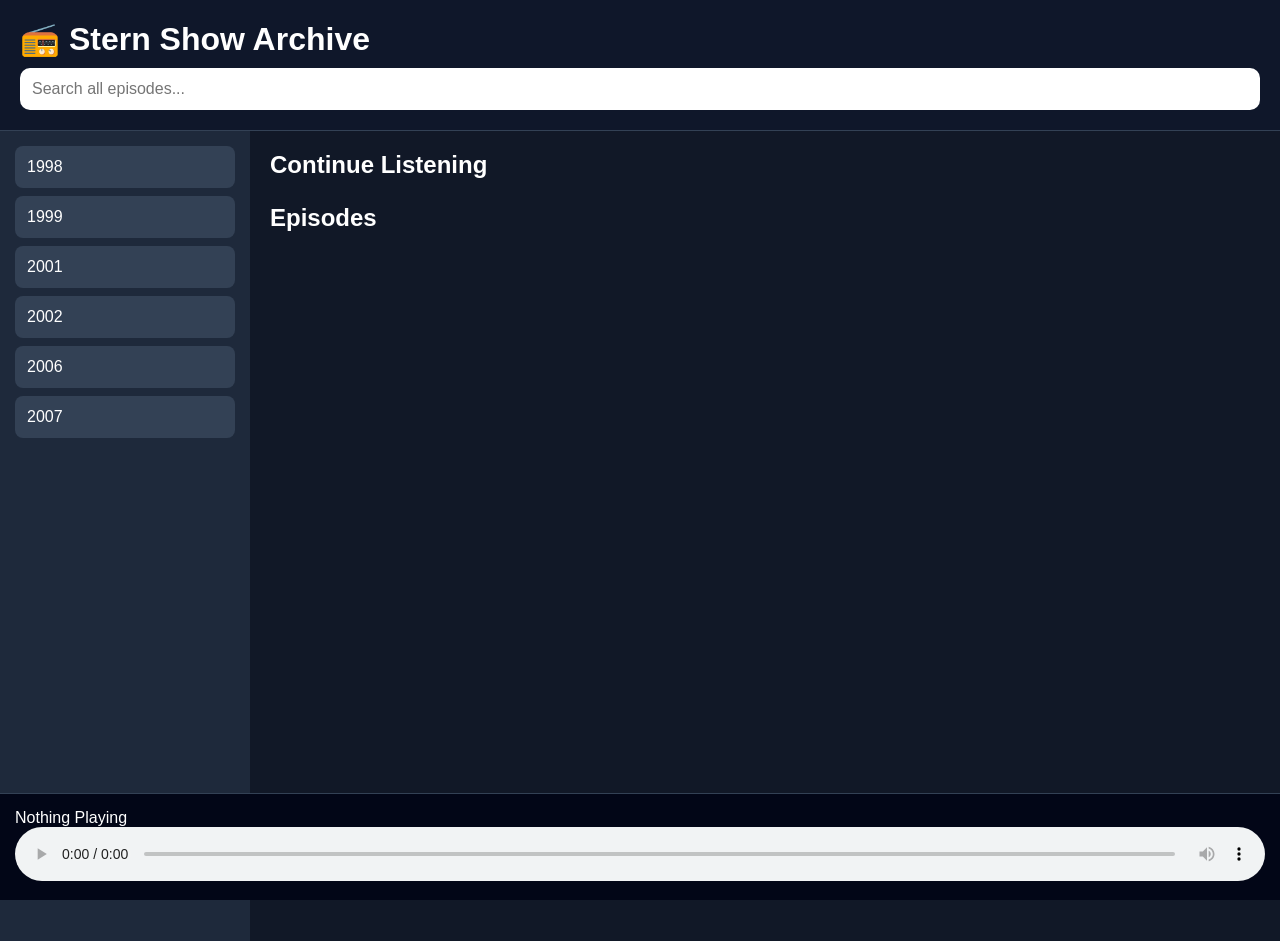
==== home.html @ 59c980a6 "Add files via upload" ====
<!DOCTYPE html>
<html lang="en">
<head>
<meta charset="UTF-8">
<meta name="viewport" content="width=device-width,initial-scale=1">
<title>Stern Show Archive</title>

<style>

*{
margin:0;
padding:0;
box-sizing:border-box;
}

body{
background:#111827;
font-family:Segoe UI,sans-serif;
color:white;
}

header{
background:#0f172a;
padding:20px;
border-bottom:1px solid #334155;
}

h1{
font-size:32px;
}

.search{
margin-top:10px;
width:100%;
padding:12px;
border:none;
border-radius:10px;
font-size:16px;
}

.container{
display:grid;
grid-template-columns:250px 1fr;
height:calc(100vh - 90px);
}

.sidebar{
background:#1e293b;
overflow:auto;
padding:15px;
}

.year{
padding:12px;
margin-bottom:8px;
background:#334155;
border-radius:8px;
cursor:pointer;
transition:.2s;
}

.year:hover{
background:#475569;
}

.content{
padding:20px;
overflow:auto;
}

.card{
background:#1e293b;
padding:16px;
border-radius:12px;
margin-bottom:15px;
cursor:pointer;
}

.card:hover{
background:#334155;
}

.progress{
height:6px;
background:#0f172a;
border-radius:50px;
overflow:hidden;
margin-top:10px;
}

.progress-fill{
height:100%;
background:#22c55e;
width:0%;
}

#player{
position:fixed;
bottom:0;
left:0;
width:100%;
background:#020617;
padding:15px;
border-top:1px solid #334155;
}

audio{
width:100%;
}

@media(max-width:768px){

.container{
grid-template-columns:1fr;
}

.sidebar{
display:flex;
overflow-x:auto;
white-space:nowrap;
}

.year{
display:inline-block;
margin-right:10px;
}

}
</style>
</head>

<body>

<header>

<h1>📻 Stern Show Archive</h1>

<input
class="search"
id="searchBox"
placeholder="Search all episodes..."
>

</header>

<div class="container">

<div class="sidebar">

<div class="year">1998</div>
<div class="year">1999</div>
<div class="year">2001</div>
<div class="year">2002</div>
<div class="year">2006</div>
<div class="year">2007</div>

</div>

<div class="content">

<h2>Continue Listening</h2>

<div id="continueListening"></div>

<h2 style="margin-top:25px;">
Episodes
</h2>

<div id="episodeList"></div>

</div>

</div>

<div id="player">

<div id="nowPlaying">
Nothing Playing
</div>

<audio id="audio" controls></audio>

</div>

</body>
</html>
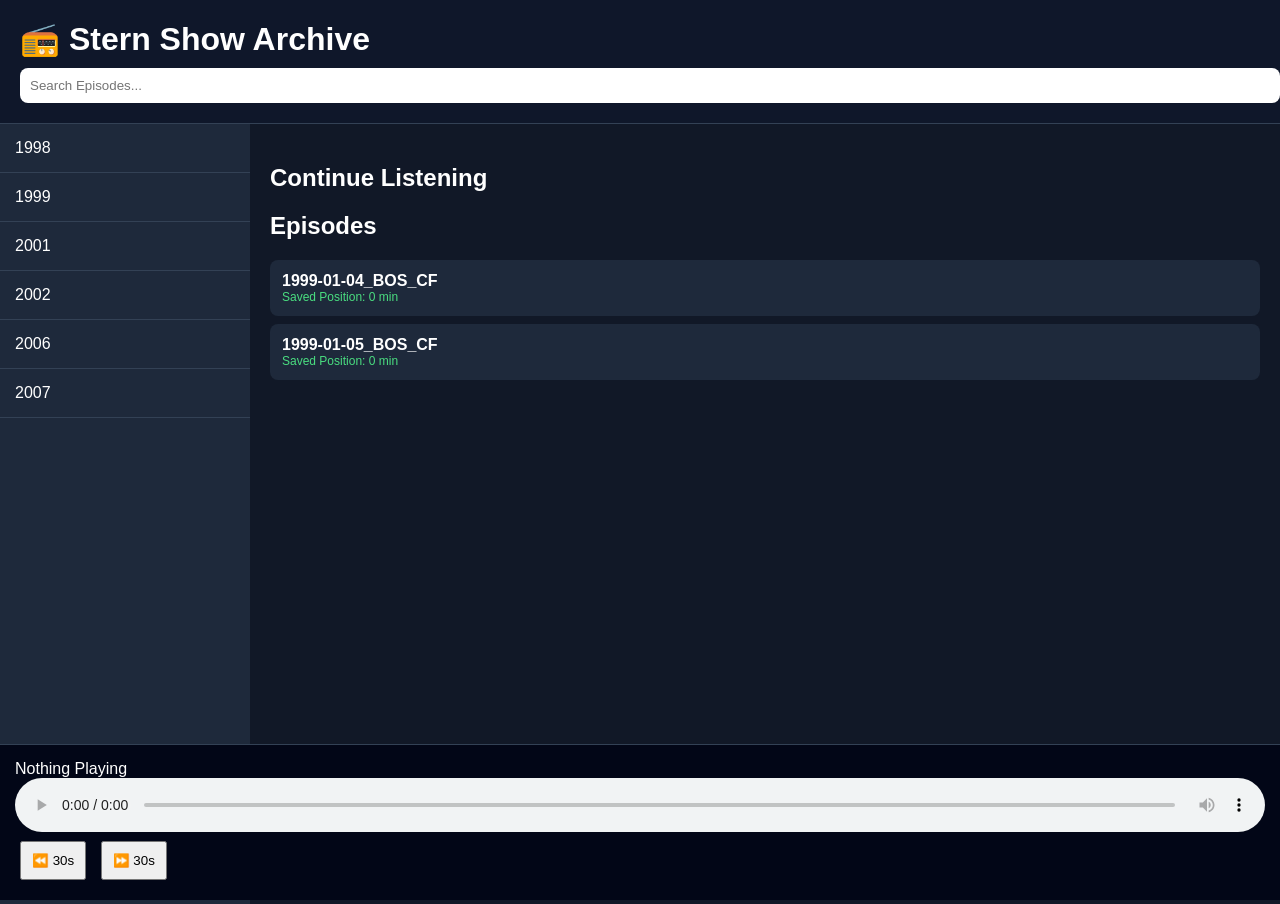
==== commit 0bce3bdd: "Refactor home.html structure and styles" ====
--- a/home.html
+++ b/home.html
@@ -1,131 +1,101 @@
 <!DOCTYPE html>
-<html lang="en">
+<html>
 <head>
 <meta charset="UTF-8">
-<meta name="viewport" content="width=device-width,initial-scale=1">
+<meta name="viewport" content="width=device-width, initial-scale=1.0">
+
 <title>Stern Show Archive</title>
 
 <style>
 
-*{
-margin:0;
-padding:0;
-box-sizing:border-box;
-}
-
 body{
-background:#111827;
-font-family:Segoe UI,sans-serif;
-color:white;
+    margin:0;
+    background:#111827;
+    color:white;
+    font-family:Segoe UI,sans-serif;
 }
 
 header{
-background:#0f172a;
-padding:20px;
-border-bottom:1px solid #334155;
+    background:#0f172a;
+    padding:20px;
+    border-bottom:1px solid #334155;
 }
 
 h1{
-font-size:32px;
-}
-
-.search{
-margin-top:10px;
-width:100%;
-padding:12px;
-border:none;
-border-radius:10px;
-font-size:16px;
+    margin:0;
+}
+
+#search{
+    margin-top:10px;
+    width:100%;
+    padding:10px;
+    border:none;
+    border-radius:8px;
 }
 
 .container{
-display:grid;
-grid-template-columns:250px 1fr;
-height:calc(100vh - 90px);
+    display:flex;
+    height:calc(100vh - 120px);
 }
 
 .sidebar{
-background:#1e293b;
-overflow:auto;
-padding:15px;
+    width:250px;
+    background:#1e293b;
+    overflow:auto;
 }
 
 .year{
-padding:12px;
-margin-bottom:8px;
-background:#334155;
-border-radius:8px;
-cursor:pointer;
-transition:.2s;
+    padding:15px;
+    border-bottom:1px solid #334155;
+    cursor:pointer;
 }
 
 .year:hover{
-background:#475569;
-}
-
-.content{
-padding:20px;
-overflow:auto;
-}
-
-.card{
-background:#1e293b;
-padding:16px;
-border-radius:12px;
-margin-bottom:15px;
-cursor:pointer;
-}
-
-.card:hover{
-background:#334155;
+    background:#334155;
+}
+
+.main{
+    flex:1;
+    overflow:auto;
+    padding:20px;
+}
+
+.episode{
+    background:#1e293b;
+    padding:12px;
+    border-radius:8px;
+    margin-bottom:8px;
+    cursor:pointer;
+}
+
+.episode:hover{
+    background:#334155;
 }
 
 .progress{
-height:6px;
-background:#0f172a;
-border-radius:50px;
-overflow:hidden;
-margin-top:10px;
-}
-
-.progress-fill{
-height:100%;
-background:#22c55e;
-width:0%;
-}
-
-#player{
-position:fixed;
-bottom:0;
-left:0;
-width:100%;
-background:#020617;
-padding:15px;
-border-top:1px solid #334155;
+    font-size:12px;
+    color:#4ade80;
+}
+
+.player{
+    position:fixed;
+    bottom:0;
+    left:0;
+    right:0;
+    background:#020617;
+    padding:15px;
+    border-top:1px solid #334155;
 }
 
 audio{
-width:100%;
-}
-
-@media(max-width:768px){
-
-.container{
-grid-template-columns:1fr;
-}
-
-.sidebar{
-display:flex;
-overflow-x:auto;
-white-space:nowrap;
-}
-
-.year{
-display:inline-block;
-margin-right:10px;
-}
-
-}
+    width:100%;
+}
+
+button{
+    padding:10px;
+    margin:5px;
+}
+
 </style>
 </head>
 
@@ -136,9 +106,8 @@
 <h1>📻 Stern Show Archive</h1>
 
 <input
-class="search"
-id="searchBox"
-placeholder="Search all episodes..."
+id="search"
+placeholder="Search Episodes..."
 >
 
 </header>
@@ -156,31 +125,140 @@
 
 </div>
 
-<div class="content">
+<div class="main">
 
 <h2>Continue Listening</h2>
 
-<div id="continueListening"></div>
-
-<h2 style="margin-top:25px;">
-Episodes
-</h2>
-
-<div id="episodeList"></div>
-
-</div>
-
-</div>
-
-<div id="player">
+<div id="continue"></div>
+
+<h2>Episodes</h2>
+
+<div id="episodes"></div>
+
+</div>
+
+</div>
+
+<div class="player">
 
 <div id="nowPlaying">
 Nothing Playing
 </div>
 
-<audio id="audio" controls></audio>
-
-</div>
+<audio
+id="audio"
+controls>
+</audio>
+
+<br>
+
+<button onclick="skip(-30)">
+⏪ 30s
+</button>
+
+<button onclick="skip(30)">
+⏩ 30s
+</button>
+
+</div>
+
+<script>
+
+const sampleEpisodes=[
+
+{
+title:"1999-01-04_BOS_CF",
+url:"https://drive.google.com/uc?export=download&id=1Rrm_NuH-ppWj2wixIeRvV3_CwGsEj4IS"
+},
+
+{
+title:"1999-01-05_BOS_CF",
+url:"https://drive.google.com/uc?export=download&id=1Rrm_NuH-ppWj2wixIeRvV3_CwGsEj4IS"
+}
+
+];
+
+const audio=
+document.getElementById("audio");
+
+const list=
+document.getElementById("episodes");
+
+function render(){
+
+list.innerHTML="";
+
+sampleEpisodes.forEach(ep=>{
+
+let saved=
+localStorage.getItem(ep.title)||0;
+
+let div=document.createElement("div");
+
+div.className="episode";
+
+div.innerHTML=
+`
+<strong>${ep.title}</strong>
+<div class="progress">
+Saved Position:
+${Math.floor(saved/60)} min
+</div>
+`;
+
+div.onclick=()=>play(ep);
+
+list.appendChild(div);
+
+});
+
+}
+
+function play(ep){
+
+audio.src=ep.url;
+
+document.getElementById(
+"nowPlaying"
+).innerText=ep.title;
+
+audio.onloadedmetadata=()=>{
+
+let pos=
+localStorage.getItem(
+ep.title
+);
+
+if(pos){
+
+audio.currentTime=pos;
+
+}
+
+audio.play();
+
+};
+
+audio.ontimeupdate=()=>{
+
+localStorage.setItem(
+ep.title,
+audio.currentTime
+);
+
+};
+
+}
+
+function skip(sec){
+
+audio.currentTime+=sec;
+
+}
+
+render();
+
+</script>
 
 </body>
-</html>+</html>
